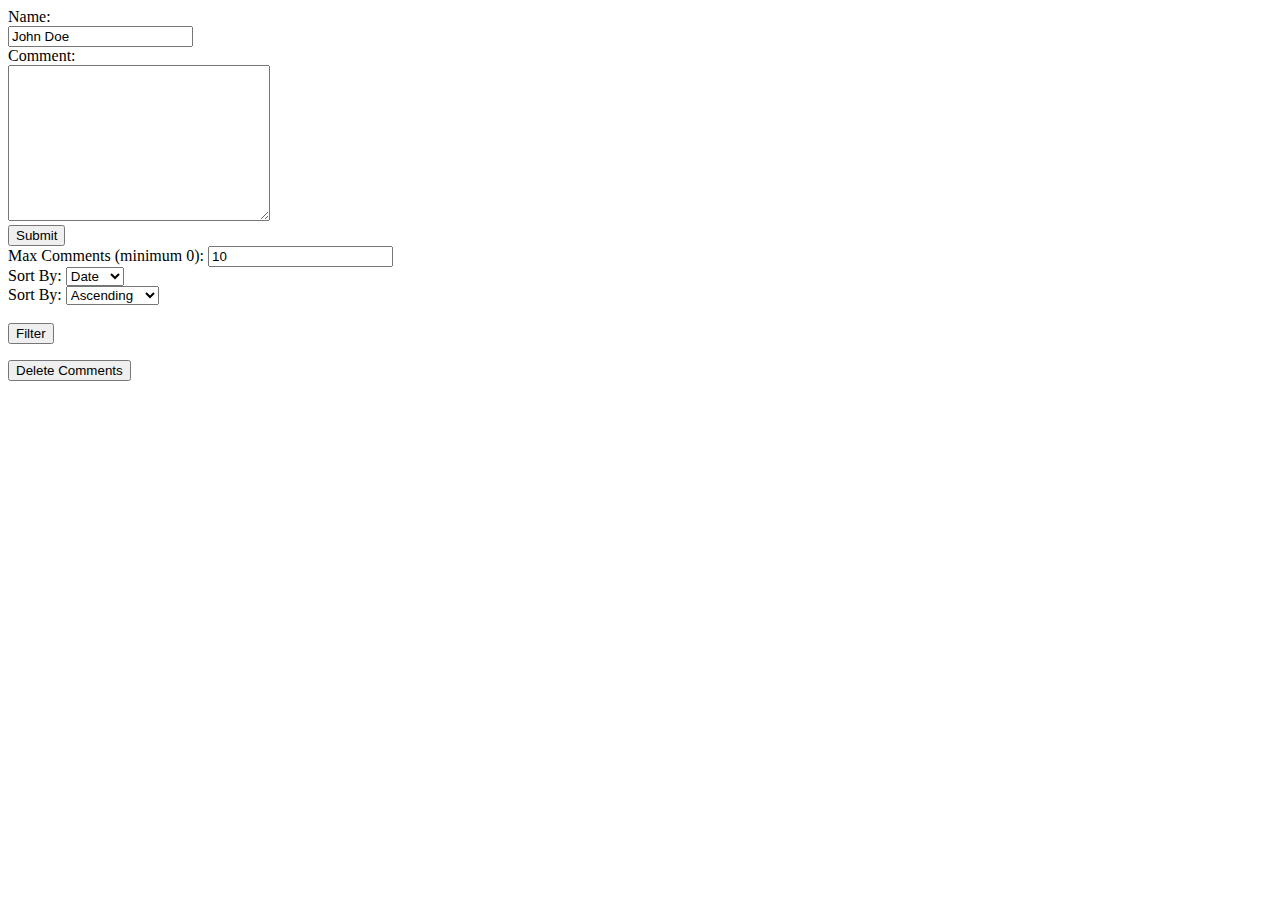
==== portfolio/src/main/webapp/comments.html @ e6da83c2 "Merge with DeleteComments branch." ====
<!DOCTYPE html>
<html>
  <head>
    <meta charset="utf-8">
    <title>Comments</title>
  </head>
  <body>
    <div id="comments">
      <form action="/data" method="post">
        <label for="name">Name:</label><br>
        <input type="text" id="name" name="name" value="John Doe"><br>
        <label for="comment">Comment: </label><br>
        <textarea name="message" value="" rows="10" cols="30"></textarea>
        <br>
        <input type="submit">
      </form>
      <div id="filters">
        <label for="num-comments">Max Comments (minimum 0): </label>
        <input type="number" id="num-comments" name="num-comments" min="1" value="10">
        <br>
        <label for="sort-value">Sort By:</label>
        <select name="sort-value" id="sort-value">
          <option value="date">Date
          <option value="name">Name
        </select>
        <br>
        <label for="sort-order">Sort By:</label>
        <select name="sort-order" id="sort-order">
          <option value="ascending">Ascending
          <option value="descending">Descending
        </select>
        <br><br>
        <button type="button" onclick="getComments()">Filter</button>
      </div>
      <ul id="comments-list">
      </ul>
      <button type="button" onclick="deleteAllComments()">Delete Comments</button>
    </div>
    <script src="comments.js"></script>
  </body>
</html>
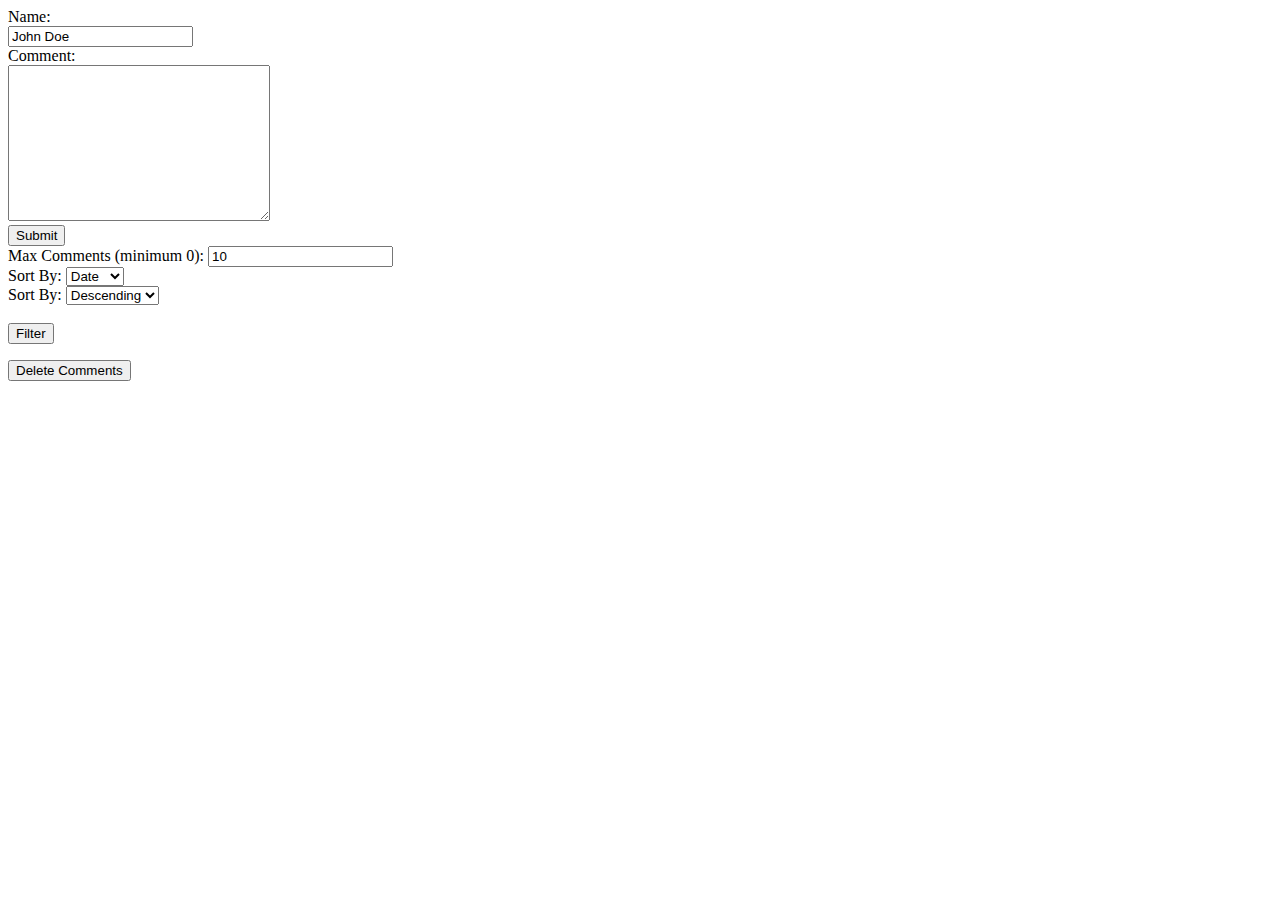
==== commit 535d2143: "Change default sort order to descending and fix default values in DataServlet.java" ====
--- a/portfolio/src/main/webapp/comments.html
+++ b/portfolio/src/main/webapp/comments.html
@@ -26,8 +26,8 @@
         <br>
         <label for="sort-order">Sort By:</label>
         <select name="sort-order" id="sort-order">
+          <option value="descending">Descending
           <option value="ascending">Ascending
-          <option value="descending">Descending
         </select>
         <br><br>
         <button type="button" onclick="getComments()">Filter</button>
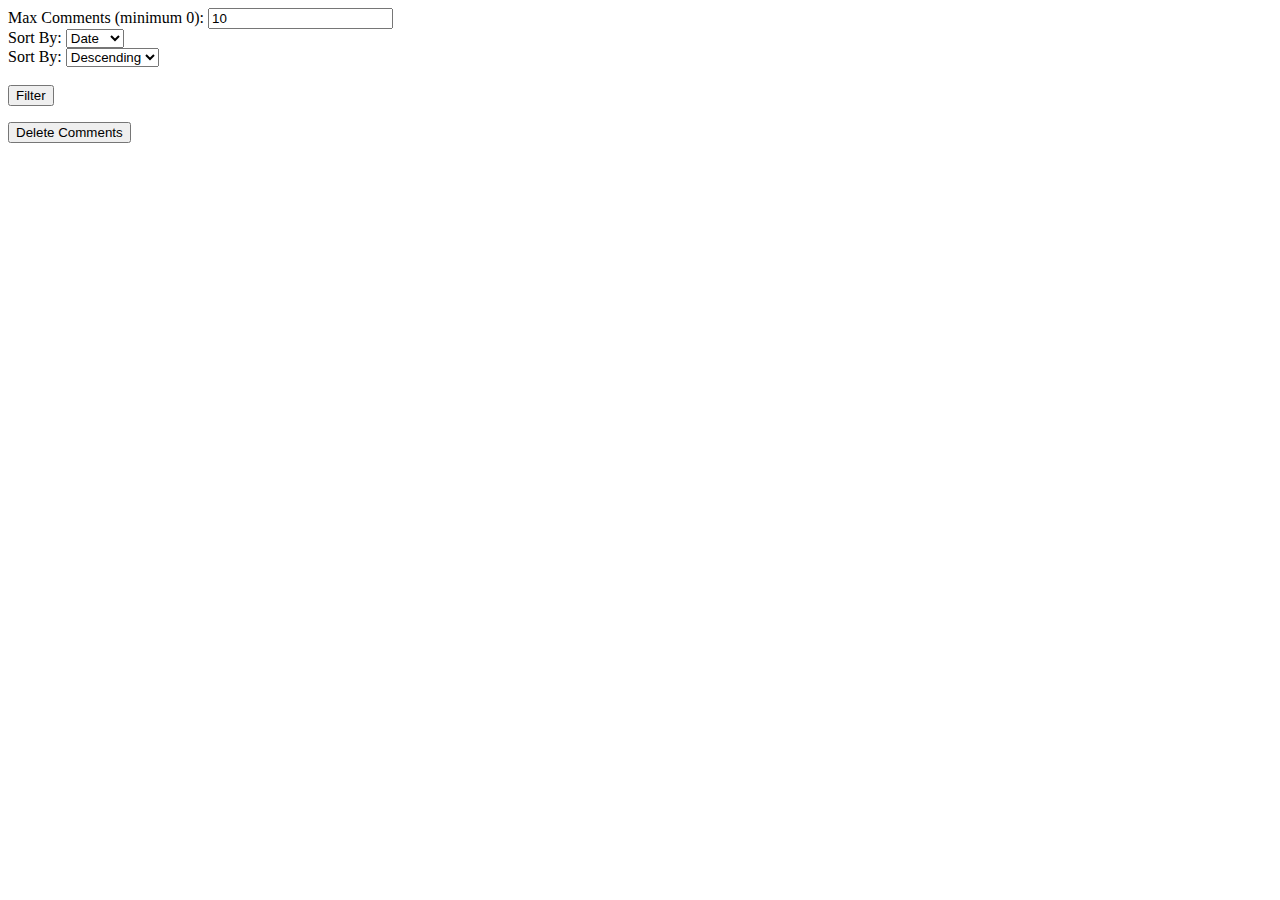
==== commit 5b343adb: "Make comment form hidden by default." ====
--- a/portfolio/src/main/webapp/comments.html
+++ b/portfolio/src/main/webapp/comments.html
@@ -6,7 +6,7 @@
   </head>
   <body>
     <div id="comments">
-      <form action="/data" method="post">
+      <form action="/data" method="post" hidden>
         <label for="name">Name:</label><br>
         <input type="text" id="name" name="name" value="John Doe"><br>
         <label for="comment">Comment: </label><br>
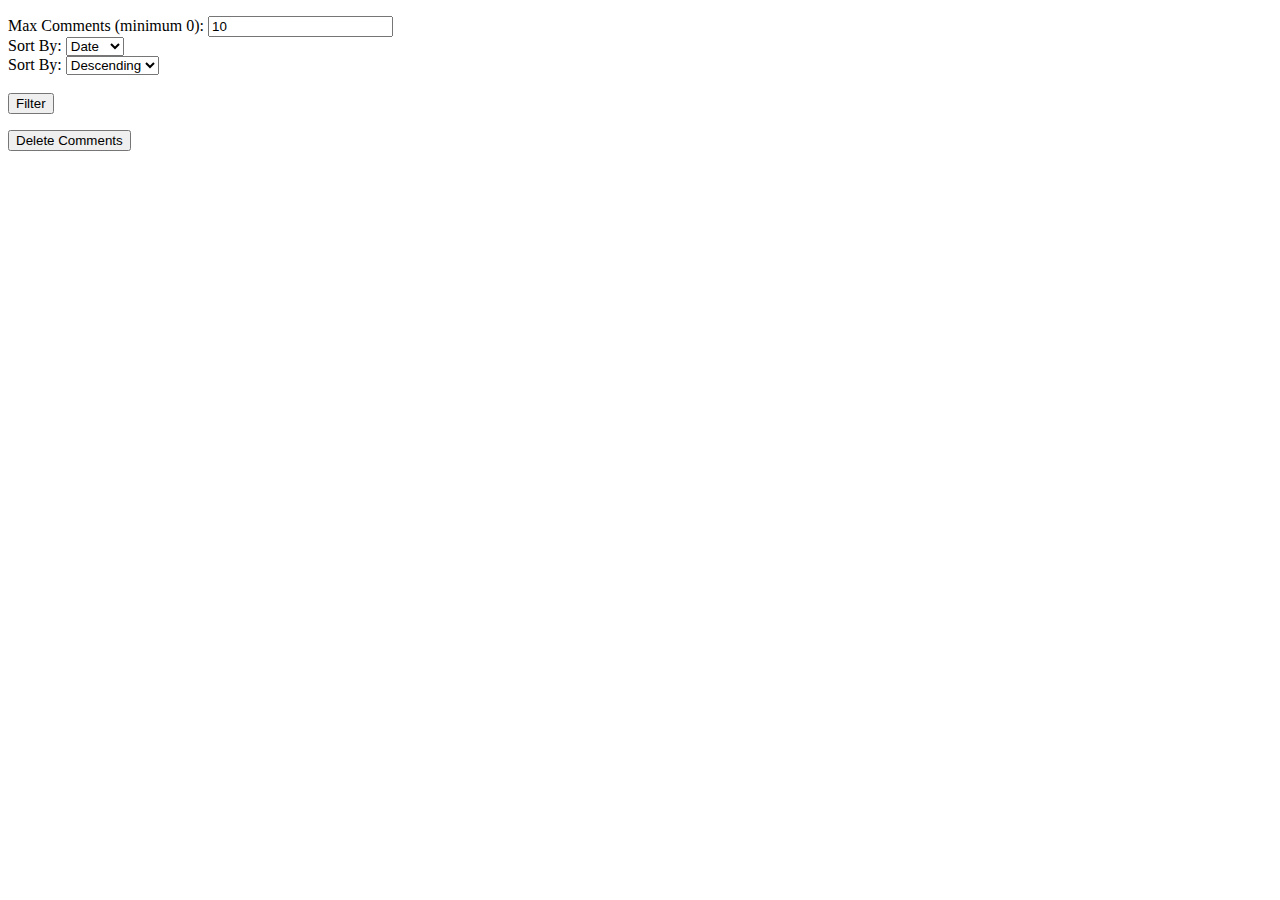
==== commit c5c43ecb: "Hide form to logged out users and provide log in link or show form and provide log out link to logge" ====
--- a/portfolio/src/main/webapp/comments.html
+++ b/portfolio/src/main/webapp/comments.html
@@ -14,6 +14,9 @@
         <br>
         <input type="submit">
       </form>
+      <div id="users">
+        <p></p>
+      </div>
       <div id="filters">
         <label for="num-comments">Max Comments (minimum 0): </label>
         <input type="number" id="num-comments" name="num-comments" min="1" value="10">
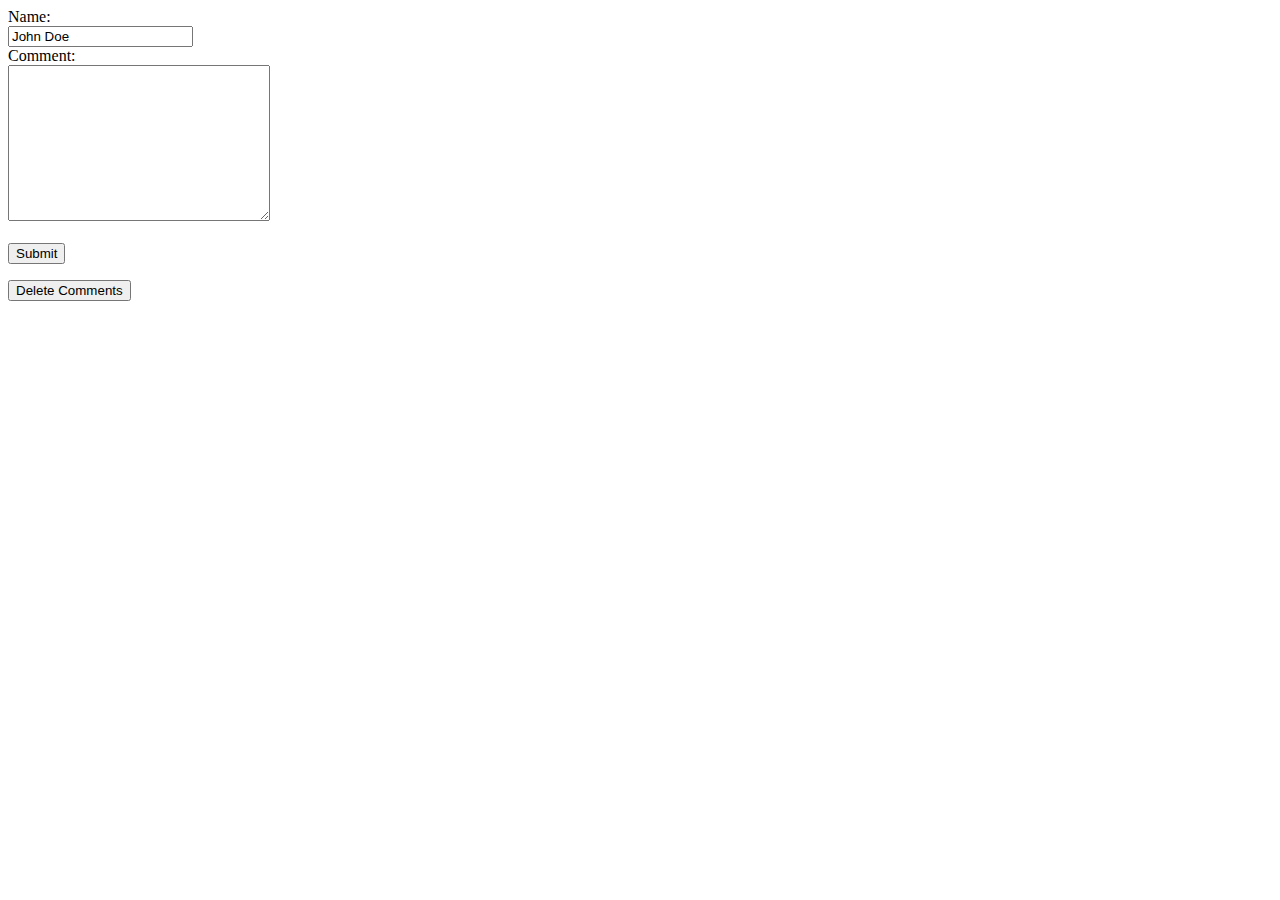
==== commit ddec50bd: "Merge pull request #16 from eriyezab/DeleteComments" ====
--- a/portfolio/src/main/webapp/comments.html
+++ b/portfolio/src/main/webapp/comments.html
@@ -6,39 +6,18 @@
   </head>
   <body>
     <div id="comments">
-      <form action="/data" method="post" hidden>
+      <form id="comments-from" action="/data" method="POST">
         <label for="name">Name:</label><br>
         <input type="text" id="name" name="name" value="John Doe"><br>
         <label for="comment">Comment: </label><br>
-        <textarea name="message" value="" rows="10" cols="30"></textarea>
-        <br>
+        <textarea name="message" rows="10" cols="30"></textarea>
+        <br><br>
         <input type="submit">
       </form>
-      <div id="users">
-        <p></p>
-      </div>
-      <div id="filters">
-        <label for="num-comments">Max Comments (minimum 0): </label>
-        <input type="number" id="num-comments" name="num-comments" min="1" value="10">
-        <br>
-        <label for="sort-value">Sort By:</label>
-        <select name="sort-value" id="sort-value">
-          <option value="date">Date
-          <option value="name">Name
-        </select>
-        <br>
-        <label for="sort-order">Sort By:</label>
-        <select name="sort-order" id="sort-order">
-          <option value="descending">Descending
-          <option value="ascending">Ascending
-        </select>
-        <br><br>
-        <button type="button" onclick="getComments()">Filter</button>
-      </div>
       <ul id="comments-list">
       </ul>
       <button type="button" onclick="deleteAllComments()">Delete Comments</button>
     </div>
-    <script src="comments.js"></script>
+    <script src="comments.js">></script>
   </body>
 </html>
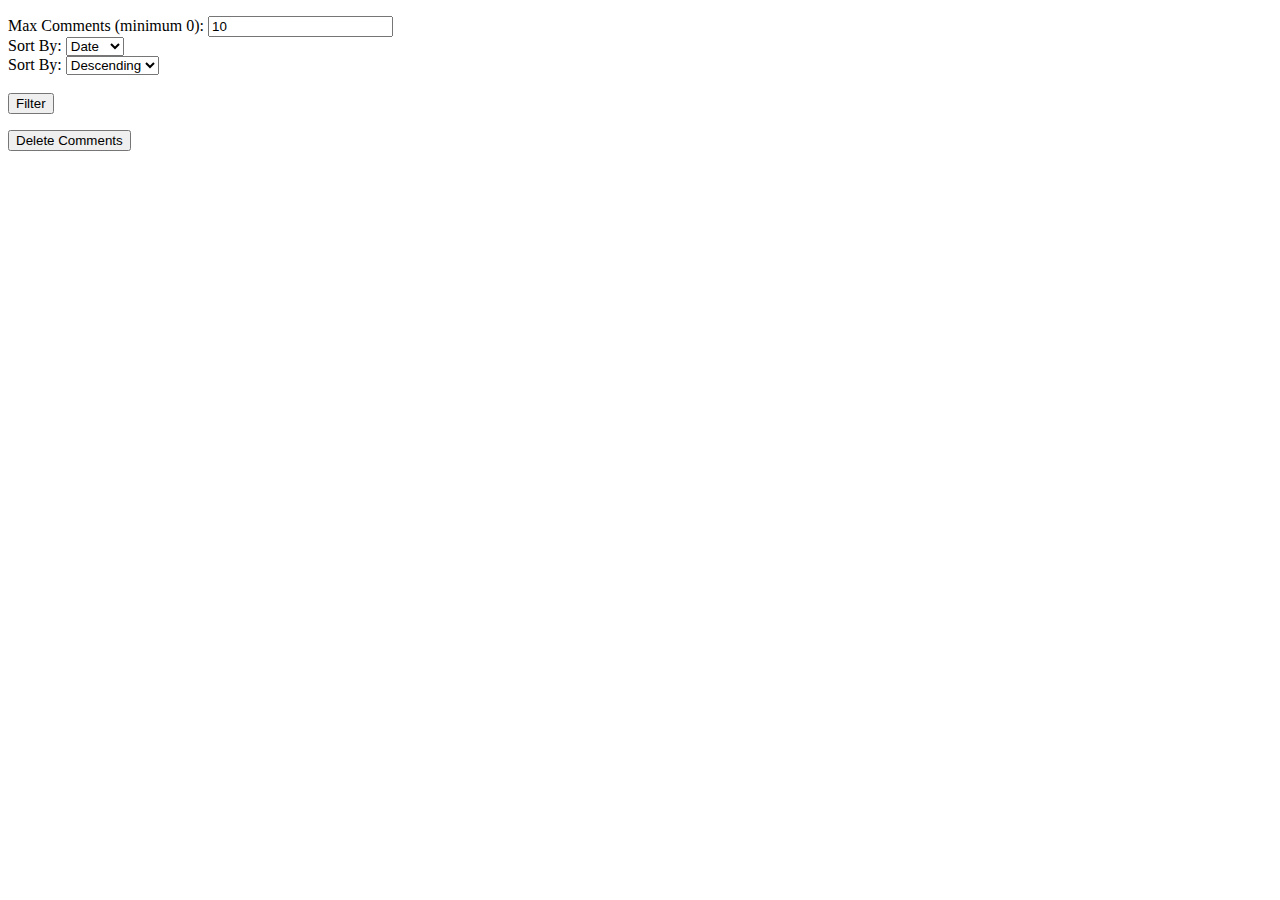
==== commit b12edcf6: "Merge pull request #19 from eriyezab/Authentication" ====
--- a/portfolio/src/main/webapp/comments.html
+++ b/portfolio/src/main/webapp/comments.html
@@ -6,18 +6,40 @@
   </head>
   <body>
     <div id="comments">
-      <form id="comments-from" action="/data" method="POST">
+      <form action="/data" method="post" hidden>
         <label for="name">Name:</label><br>
-        <input type="text" id="name" name="name" value="John Doe"><br>
+        <input type="text" id="name" name="name" value=""><br>
         <label for="comment">Comment: </label><br>
-        <textarea name="message" rows="10" cols="30"></textarea>
-        <br><br>
+        <textarea name="message" value="" rows="10" cols="30"></textarea>
+        <br>
         <input type="submit">
       </form>
+      <div id="users">
+        <p></p>
+      </div>
+      <div id="filters">
+        <label for="num-comments">Max Comments (minimum 0): </label>
+        <input type="number" id="num-comments" name="num-comments" min="1" value="10">
+        <br>
+        <label for="sort-value">Sort By:</label>
+        <select name="sort-value" id="sort-value">
+          <option value="date">Date
+          <option value="name">Name
+          <option value="email">Email
+        </select>
+        <br>
+        <label for="sort-order">Sort By:</label>
+        <select name="sort-order" id="sort-order">
+          <option value="descending">Descending
+          <option value="ascending">Ascending
+        </select>
+        <br><br>
+        <button type="button" onclick="getComments()">Filter</button>
+      </div>
       <ul id="comments-list">
       </ul>
       <button type="button" onclick="deleteAllComments()">Delete Comments</button>
     </div>
-    <script src="comments.js">></script>
+    <script src="comments.js"></script>
   </body>
 </html>
